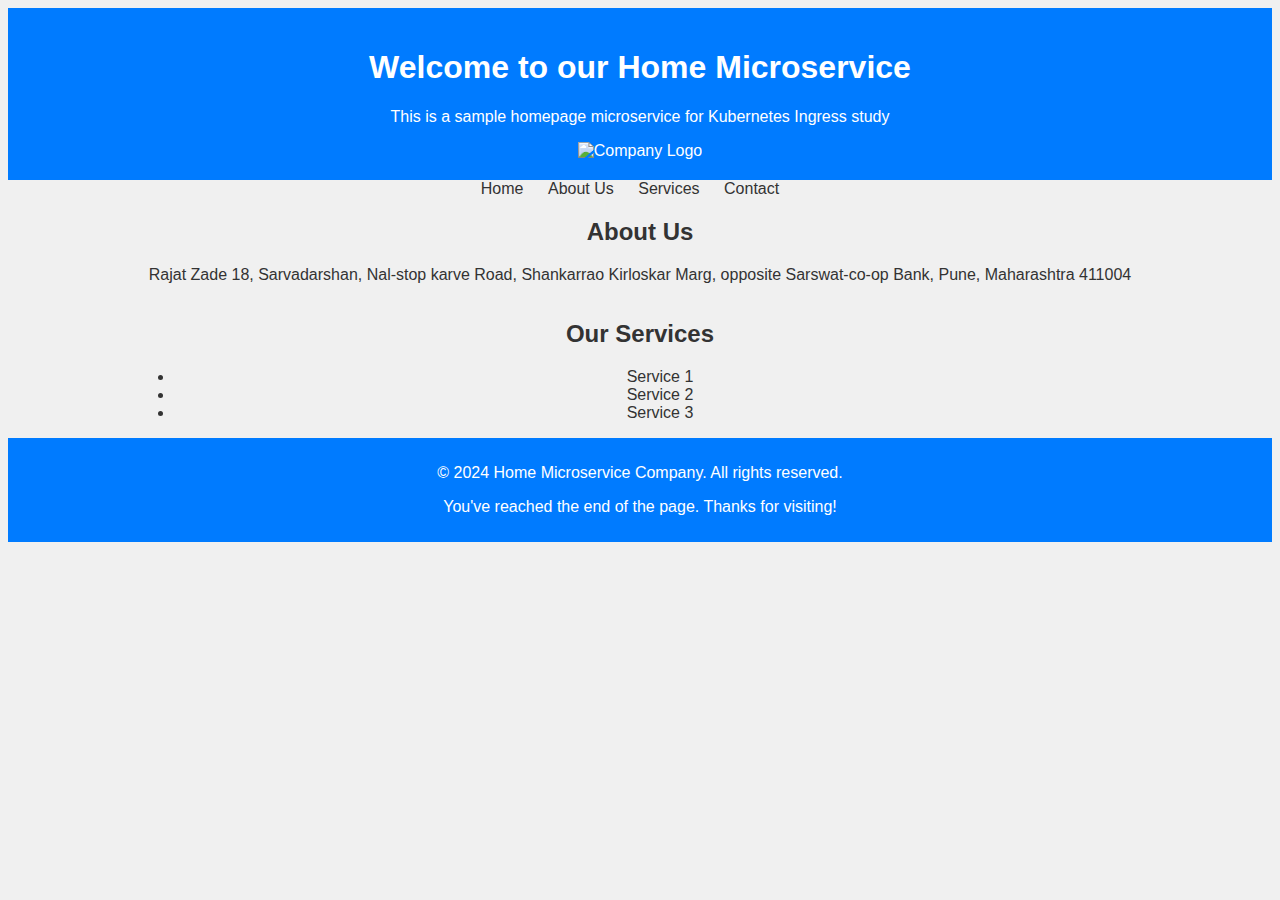
==== kubernetes/ingress/Doker/homeapp/index.html @ 24a72e94 "--- Auto Git Commit By Rajatz ---" ====
<!DOCTYPE html>
<html lang="en">
<head>
    <meta charset="UTF-8">
    <meta name="viewport" content="width=device-width, initial-scale=1.0">
    <title>Home Microservice</title>
    <style>
        /* Add your CSS styles here */
        body {
            font-family: Arial, sans-serif;
            background-color: #f0f0f0;
            color: #333;
        }

        .container {
            width: 80%;
            margin: auto;
            overflow: hidden;
        }

        header {
            background-color: #007bff;
            color: white;
            padding: 20px;
            text-align: center;
        }

        nav ul {
            list-style-type: none;
            padding: 0;
            text-align: center;
        }

        nav ul li {
            display: inline;
            margin-right: 20px;
        }

        nav ul li a {
            color: #333;
            text-decoration: none;
        }

        nav ul li a:hover {
            color: #007bff;
        }

        section {
            margin: 20px 0;
            text-align: center;
        }

        footer {
            background-color: #007bff;
            color: white;
            text-align: center;
            padding: 10px;
        }
    </style>
</head>
<body>
    <header>
        <div class="container">
            <h1>Welcome to our Home Microservice</h1>
            <p>This is a sample homepage microservice for Kubernetes Ingress study</p>
            <img src="https://via.placeholder.com/150" alt="Company Logo">
        </div>
    </header>
    <nav>
        <ul class="container">
            <li><a href="#">Home</a></li>
            <li><a href="#">About Us</a></li>
            <li><a href="#">Services</a></li>
            <li><a href="#">Contact</a></li>
        </ul>
    </nav>
    <section class="container">
        <h2>About Us</h2>
        <p>Rajat Zade 18, Sarvadarshan, Nal-stop karve Road, Shankarrao Kirloskar Marg, opposite Sarswat-co-op Bank, Pune, Maharashtra 411004</p>
    </section>
    <section class="container">
        <h2>Our Services</h2>
        <ul>
            <li>Service 1</li>
            <li>Service 2</li>
            <li>Service 3</li>
        </ul>
    </section>
    <footer>
        <p>&copy; 2024 Home Microservice Company. All rights reserved.</p>
        <p>You've reached the end of the page. Thanks for visiting!</p>
    </footer>
</body>
</html>
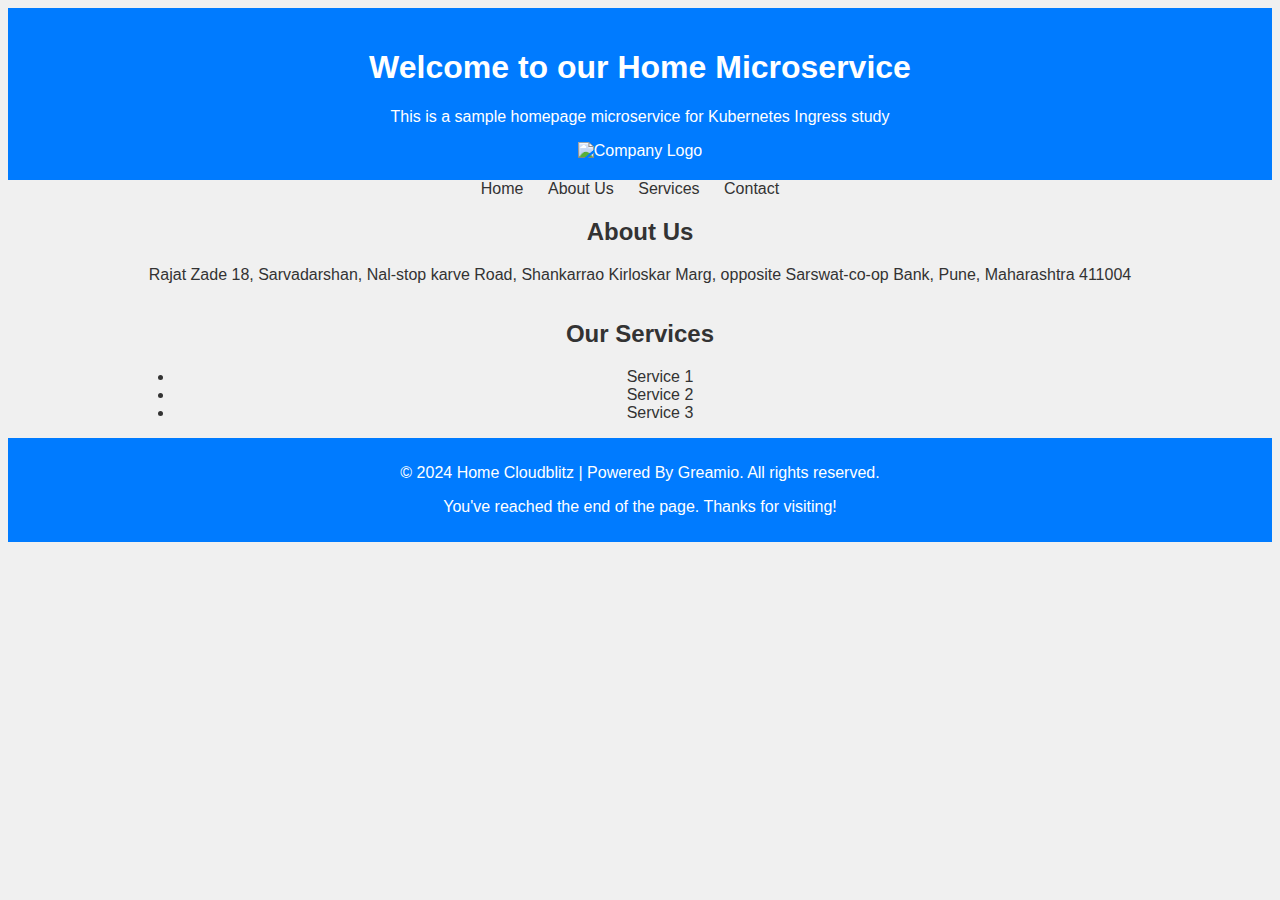
==== commit b0452f3b: "--- Auto Git Commit By Rajatz ---" ====
--- a/kubernetes/ingress/Doker/homeapp/index.html
+++ b/kubernetes/ingress/Doker/homeapp/index.html
@@ -87,7 +87,7 @@
         </ul>
     </section>
     <footer>
-        <p>&copy; 2024 Home Microservice Company. All rights reserved.</p>
+        <p>&copy; 2024 Home Cloudblitz | Powered By Greamio. All rights reserved.</p>
         <p>You've reached the end of the page. Thanks for visiting!</p>
     </footer>
 </body>
